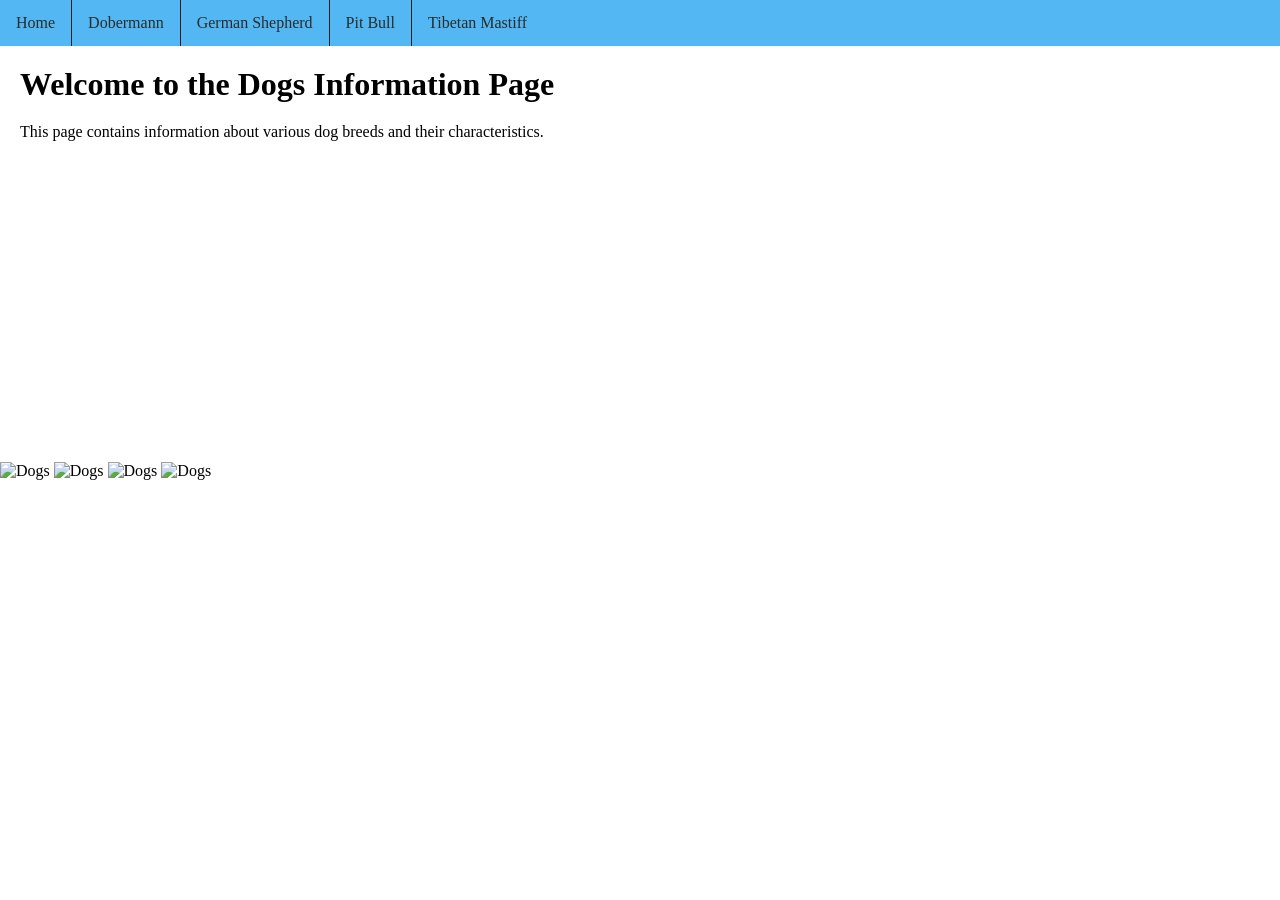
==== index.html @ b491b847 "i have typed all of the codes for all of the pages." ====
<!DOCTYPE html>
<html lang="en">
<head>
    <meta charset="UTF-8">
    <meta name="viewport" content="width=device-width, initial-scale=1.0">
    <title>Dogs</title>
    <link rel="stylesheet" href="style.css">
</head>
<body>
    <nav>
    <ul>
        <li class="active"><a href="index.html">Home</a></li>
        <li><a href="dobermann.html">Dobermann</a></li>
        <li><a href="germanshepherd.html">German Shepherd</a></li>
        <li><a href="pitbull.html">Pit Bull</a></li>
        <li><a href="tibetanmastiff.html">Tibetan Mastiff</a></li>


    </ul>
    </nav>
    <h1>Welcome to the Dogs Information Page</h1>
    <p>This page contains information about various dog breeds and their characteristics.</p>
    <img src="1.jpg" alt="Dogs" height="300" width="600">
    <img src="2a.avif" alt="Dogs" height="300" width="600">
    <img src="3a.avif" alt="Dogs" height="300" width="600">
    <img src="R.jpg" alt="Dogs" height="300" width="600">
    <iframe width="560" height="315" src="https://www.youtube.com/embed/f09War2Lpkk?si=fDBtRL83AXCgPpwS" title="YouTube video player" frameborder="0" allow="accelerometer; autoplay; clipboard-write; encrypted-media; gyroscope; picture-in-picture; web-share" referrerpolicy="strict-origin-when-cross-origin" allowfullscreen></iframe>

</body>
</html>
---- style.css ----
body {
  margin: 0;
  padding: 0;
}

h1, p {
  margin: 20px;
}

ul {
  list-style-type: none;
  margin: 0;
  padding: 0;
  overflow: hidden;
  background-color: #0a98f0b2;
}

ul li {
  float: left;
  border-right:1px solid #1c1c1d;
}

ul li:last-child {
  border-right: none;
}

ul li a {
  display: block;
  color: rgb(42, 44, 41);
  text-align: center;
  padding: 14px 16px;
  text-decoration: none;
}

ul li a:hover:not(.active) {
  background-color: #0ea1ea;
}

ul li a.active {
  background-color: #0e12ee;
}
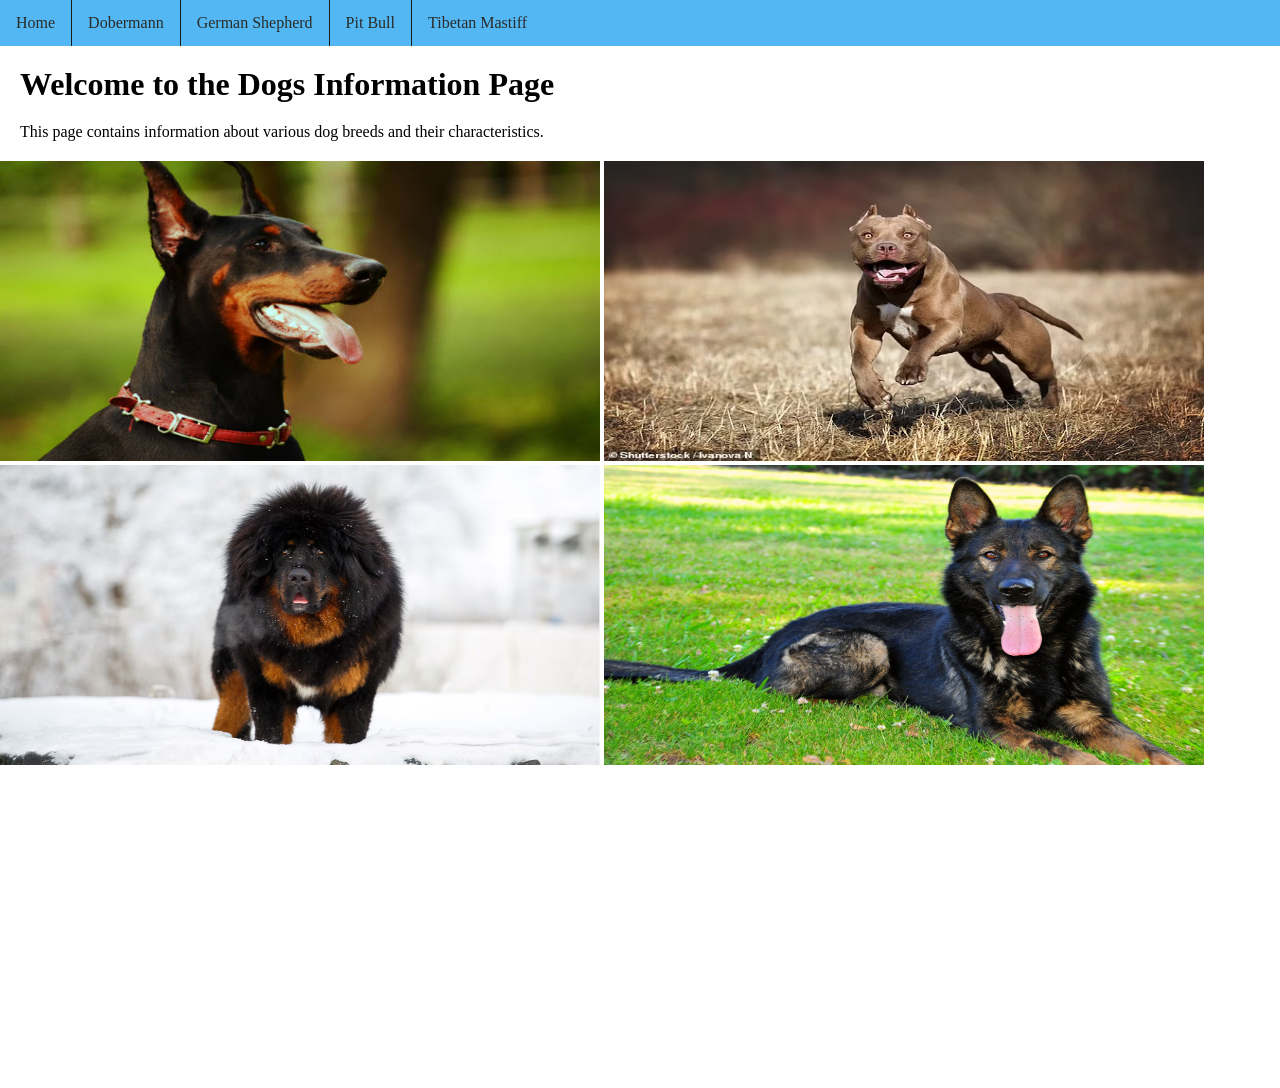
==== commit e812fa40: "i just removed the spaces for all the pages" ====
--- a/index.html
+++ b/index.html
@@ -14,8 +14,6 @@
         <li><a href="germanshepherd.html">German Shepherd</a></li>
         <li><a href="pitbull.html">Pit Bull</a></li>
         <li><a href="tibetanmastiff.html">Tibetan Mastiff</a></li>
-
-
     </ul>
     </nav>
     <h1>Welcome to the Dogs Information Page</h1>
